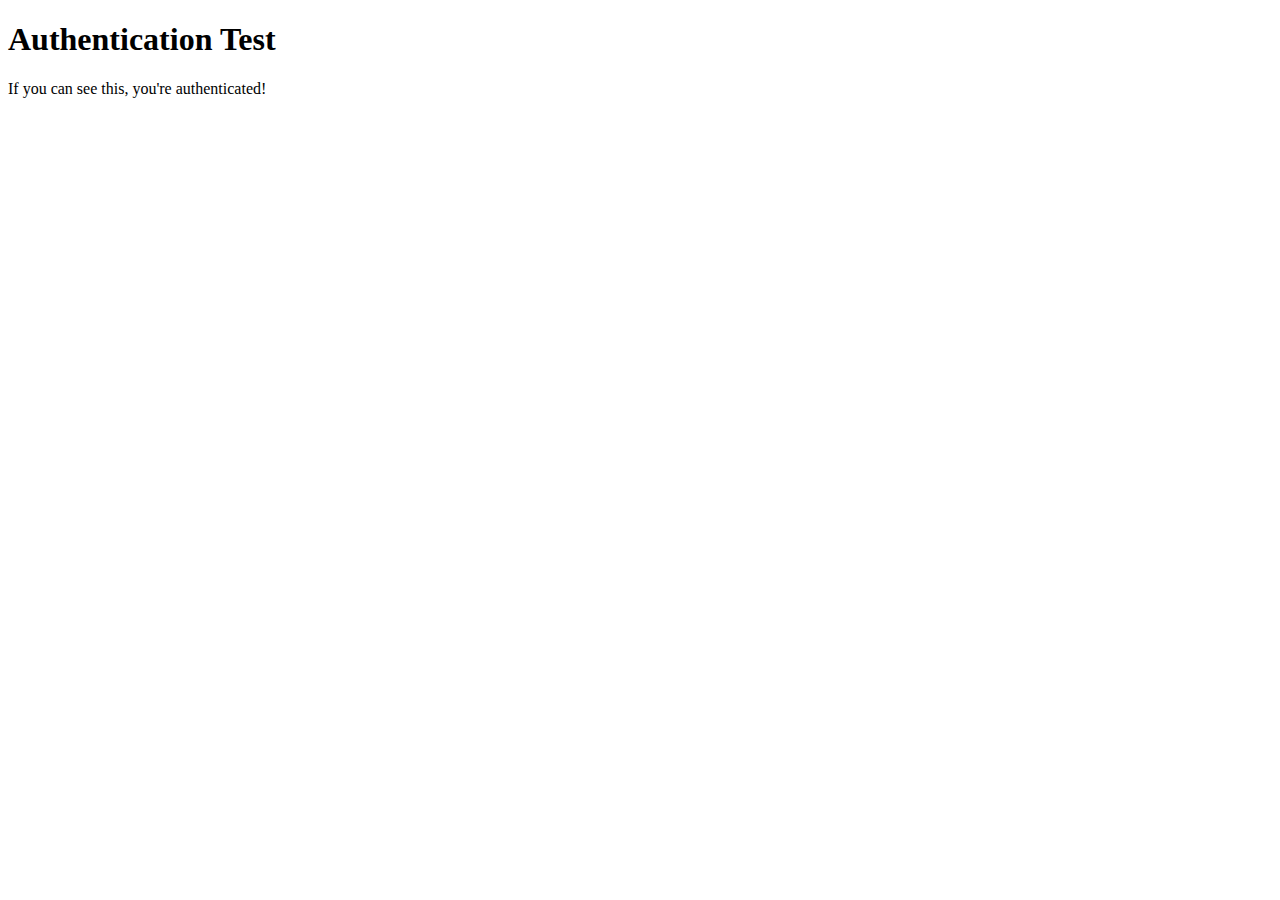
==== index.html @ 2c8e8ffe "Rename Index.html to index.html" ====
<!DOCTYPE html>
<html lang="en">
<head>
  <meta charset="UTF-8">
  <title>Auth Test</title>
</head>
<body>
  <h1>Authentication Test</h1>
  <p>If you can see this, you're authenticated!</p>
</body>
</html>
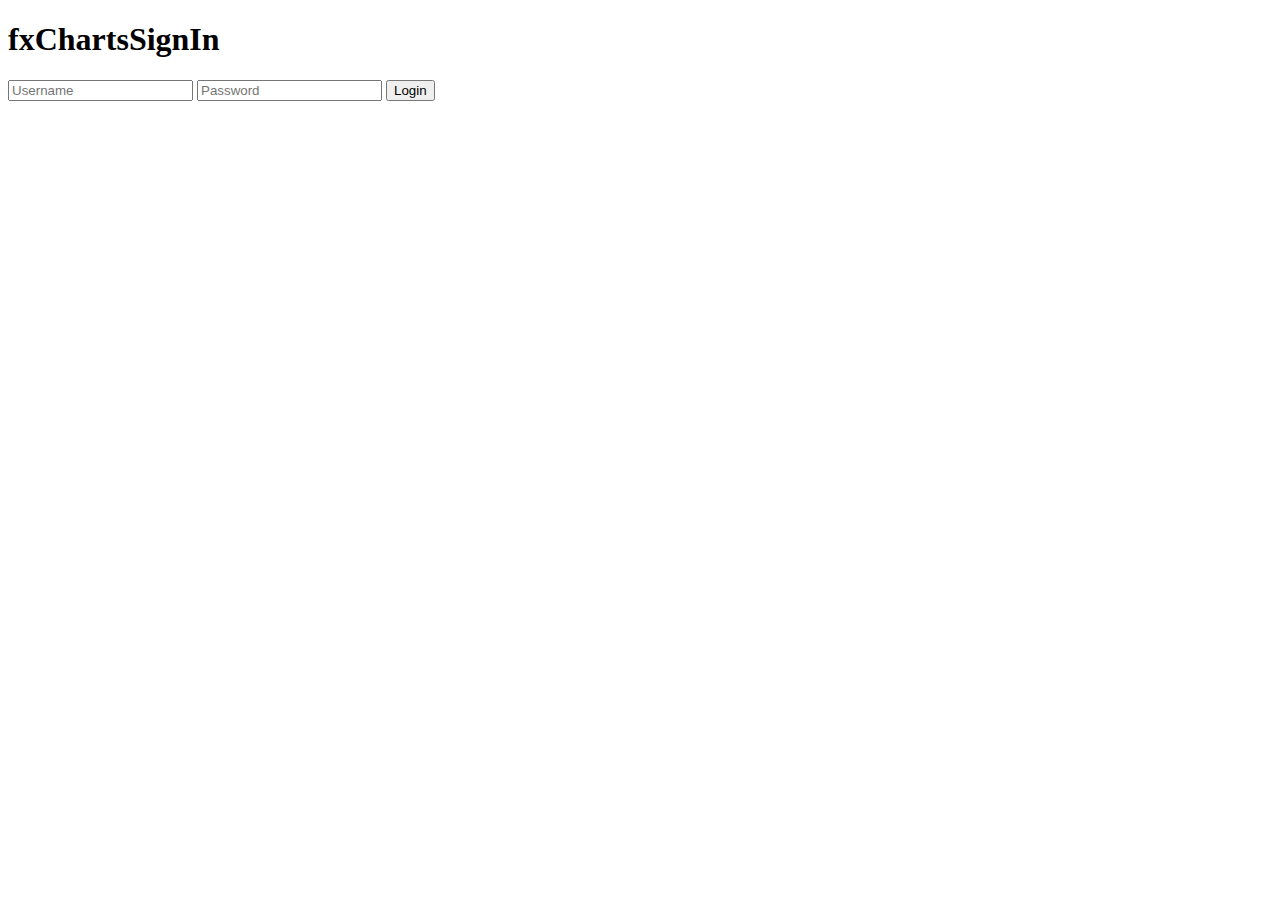
==== commit c8857f6d: "Update and rename abc.html to index.html" ====
--- a/index.html
+++ b/index.html
@@ -1,11 +1,24 @@
 <!DOCTYPE html>
 <html lang="en">
 <head>
-  <meta charset="UTF-8">
-  <title>Auth Test</title>
+    <meta charset="UTF-8">
+    <meta name="viewport" content="width=device-width, initial-scale=1.0">
+    <title>fxChartsSignIn</title>
+    <link rel="stylesheet" href="style.css">
 </head>
 <body>
-  <h1>Authentication Test</h1>
-  <p>If you can see this, you're authenticated!</p>
+    <div id="app">
+        <h1>fxChartsSignIn</h1>
+        <div id="auth-container">
+            <input type="text" id="username" placeholder="Username">
+            <input type="password" id="password" placeholder="Password">
+            <button onclick="authenticate()">Login</button>
+        </div>
+        <div id="content" style="display: none;">
+            <h2>Hello World</h2>
+            <p>Welcome to fxChartsSignIn!</p>
+        </div>
+    </div>
+    <script src="script.js"></script>
 </body>
 </html>
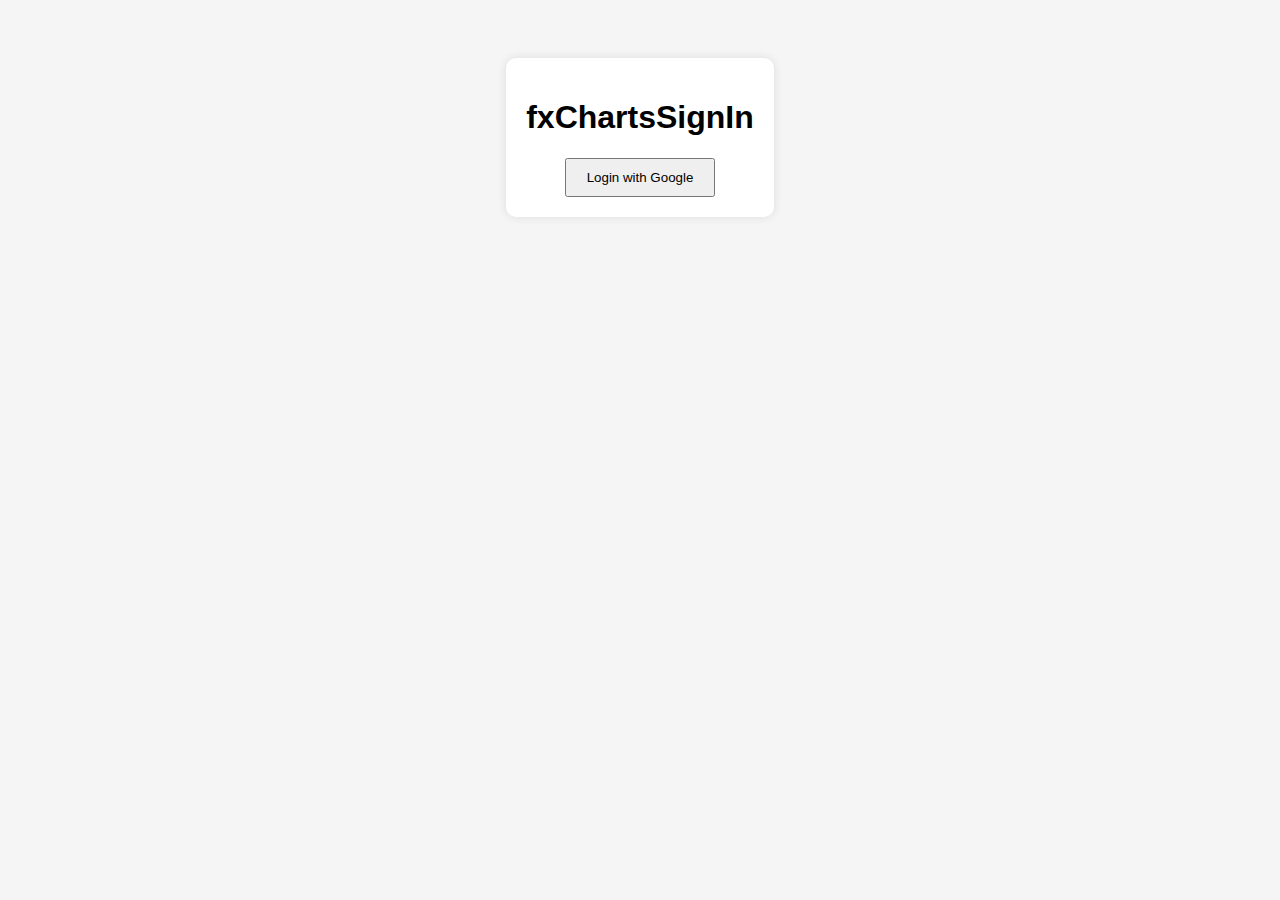
==== commit b00a0863: "Update index.html" ====
--- a/index.html
+++ b/index.html
@@ -10,9 +10,7 @@
     <div id="app">
         <h1>fxChartsSignIn</h1>
         <div id="auth-container">
-            <input type="text" id="username" placeholder="Username">
-            <input type="password" id="password" placeholder="Password">
-            <button onclick="authenticate()">Login</button>
+            <button onclick="loginWithGoogle()">Login with Google</button>
         </div>
         <div id="content" style="display: none;">
             <h2>Hello World</h2>
--- a/style.css
+++ b/style.css
@@ -0,0 +1,26 @@
+body {
+    font-family: Arial, sans-serif;
+    background-color: #f5f5f5;
+    text-align: center;
+    padding: 50px;
+}
+
+#app {
+    background-color: #fff;
+    padding: 20px;
+    box-shadow: 0 0 10px rgba(0,0,0,0.1);
+    border-radius: 10px;
+    display: inline-block;
+}
+
+#auth-container input {
+    display: block;
+    margin: 10px auto;
+    padding: 10px;
+    width: 80%;
+}
+
+#auth-container button {
+    padding: 10px 20px;
+    cursor: pointer;
+}
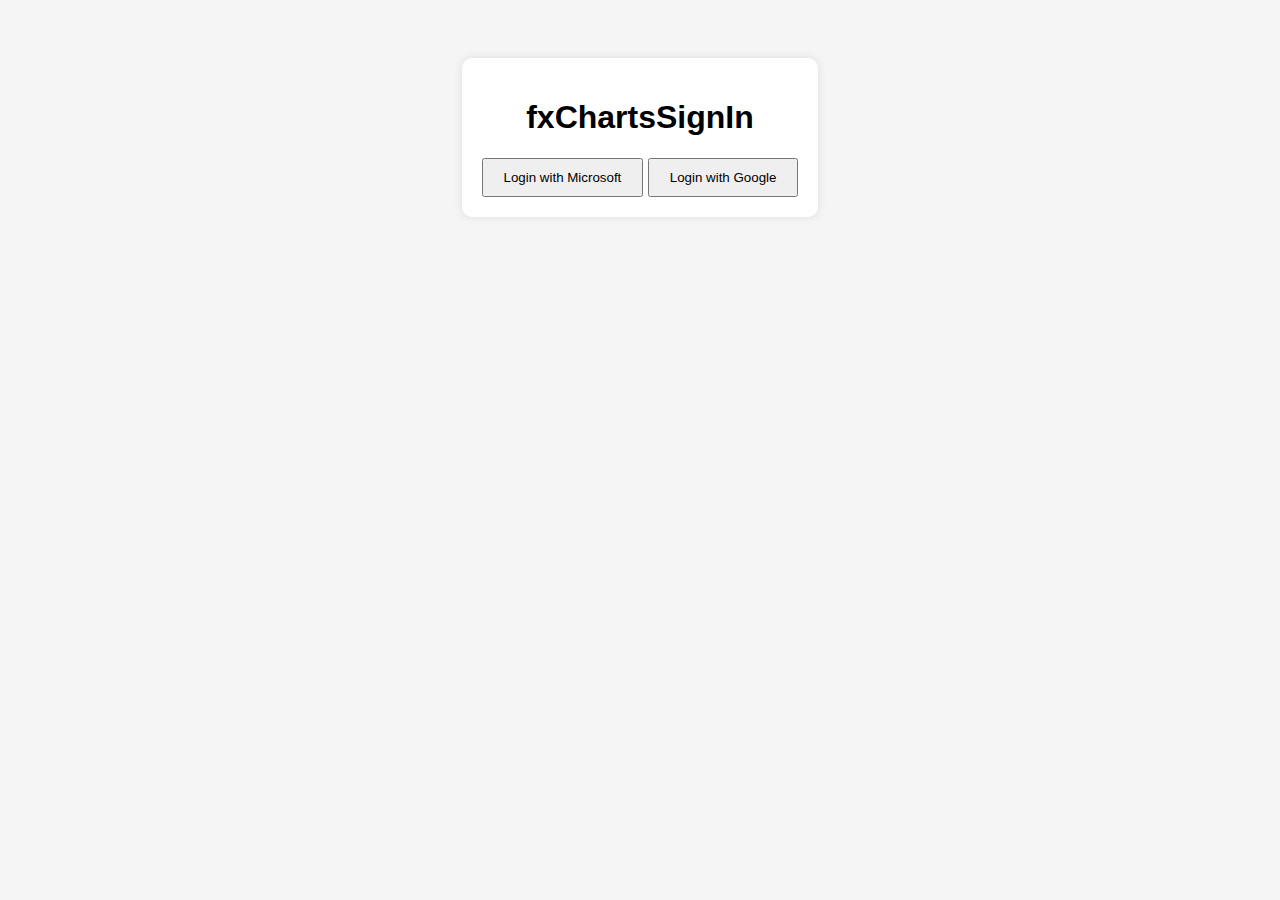
==== commit 4b490d9a: "Update index.html" ====
--- a/index.html
+++ b/index.html
@@ -10,6 +10,7 @@
     <div id="app">
         <h1>fxChartsSignIn</h1>
         <div id="auth-container">
+            <button onclick="loginWithMicrosoft()">Login with Microsoft</button>
             <button onclick="loginWithGoogle()">Login with Google</button>
         </div>
         <div id="content" style="display: none;">
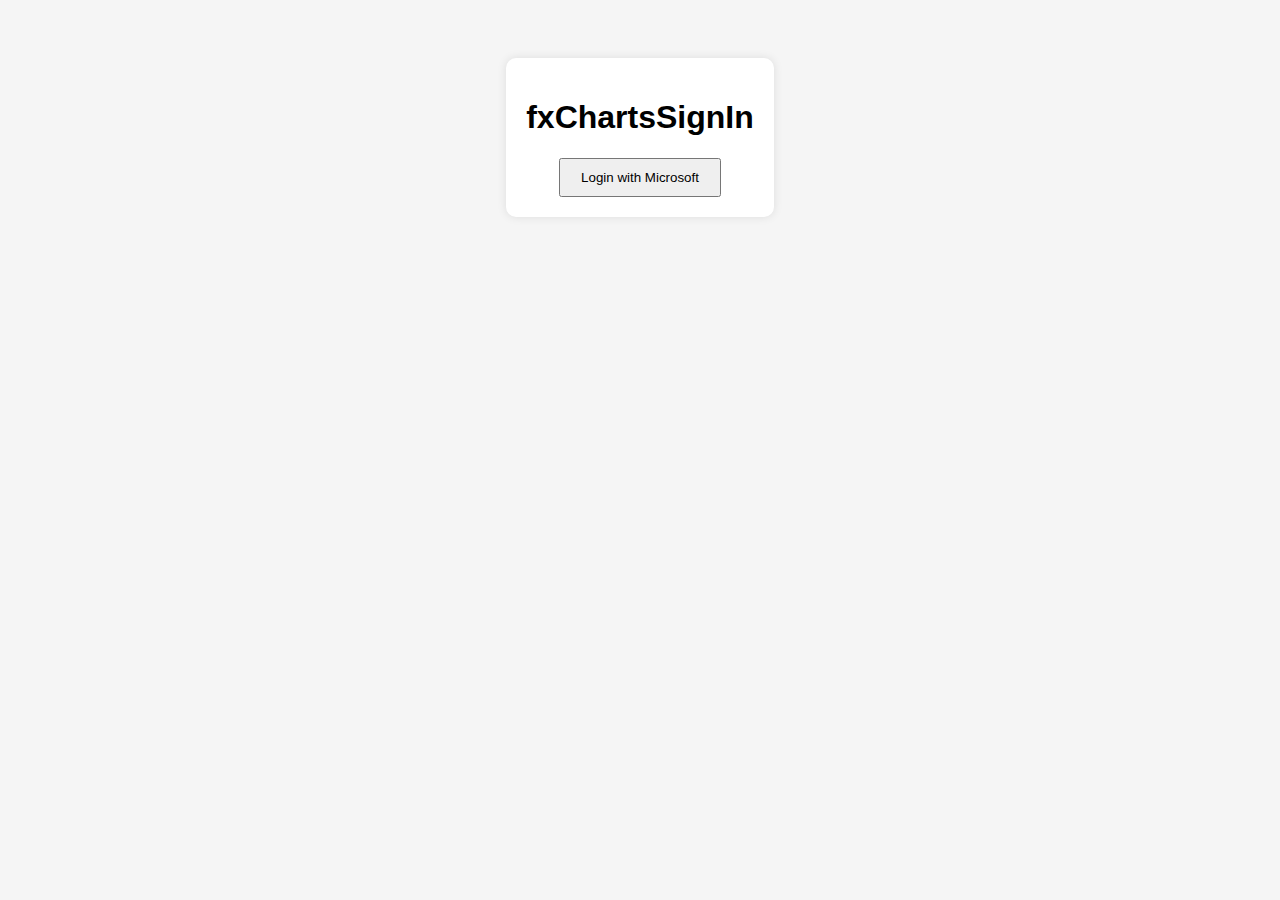
==== commit 296b9f0d: "Update index.html" ====
--- a/index.html
+++ b/index.html
@@ -11,7 +11,6 @@
         <h1>fxChartsSignIn</h1>
         <div id="auth-container">
             <button onclick="loginWithMicrosoft()">Login with Microsoft</button>
-            <button onclick="loginWithGoogle()">Login with Google</button>
         </div>
         <div id="content" style="display: none;">
             <h2>Hello World</h2>
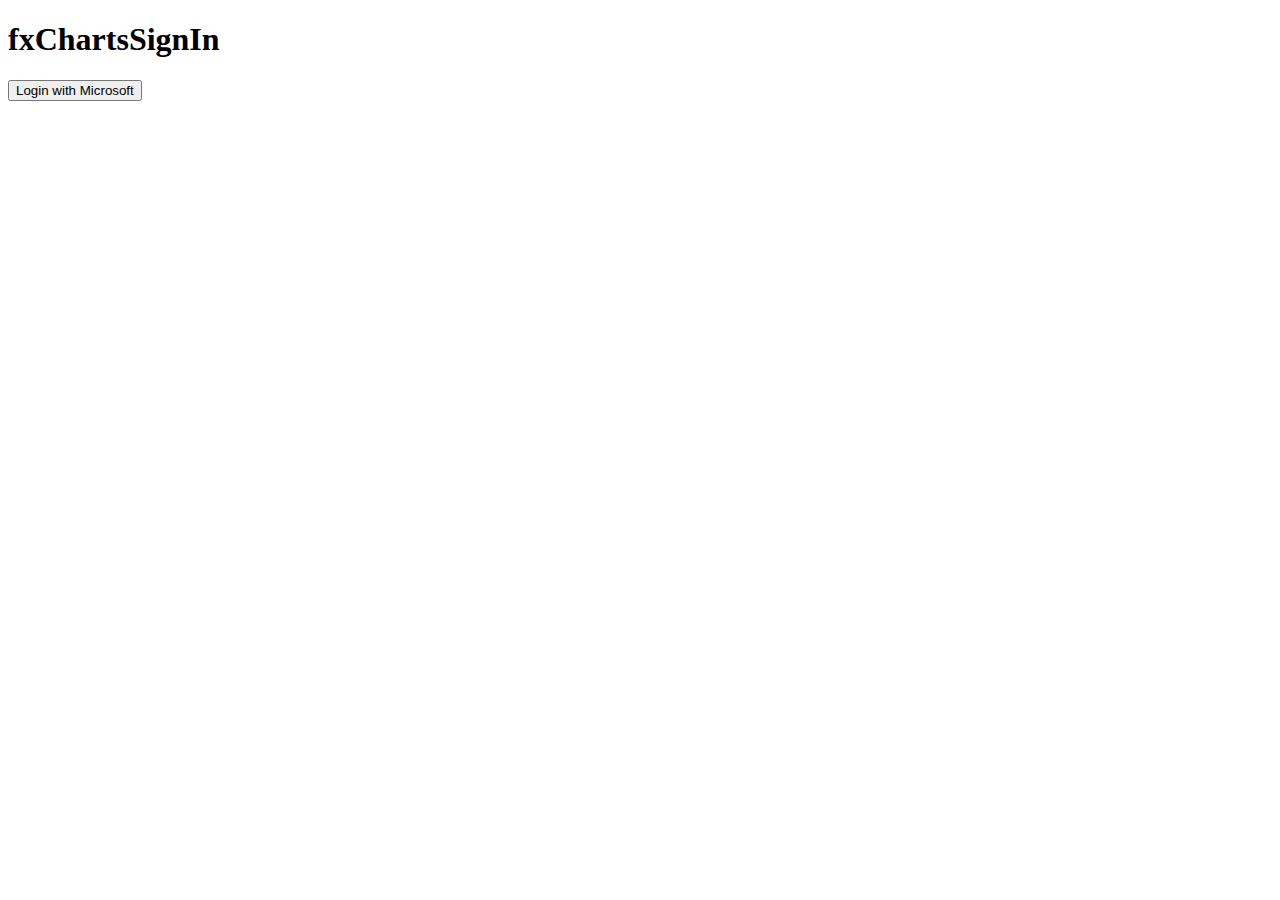
==== commit 8a6e173e: "Update index.html" ====
--- a/index.html
+++ b/index.html
@@ -1,22 +1,89 @@
 <!DOCTYPE html>
 <html lang="en">
 <head>
-    <meta charset="UTF-8">
-    <meta name="viewport" content="width=device-width, initial-scale=1.0">
-    <title>fxChartsSignIn</title>
-    <link rel="stylesheet" href="style.css">
+  <meta charset="UTF-8">
+  <title>fxChartsSignIn</title>
+  <meta name="viewport" content="width=device-width, initial-scale=1.0">
+  
+  <!-- Font Awesome for icons -->
+  <link 
+    rel="stylesheet" 
+    href="https://cdnjs.cloudflare.com/ajax/libs/font-awesome/6.0.0-beta3/css/all.min.css" 
+    crossorigin="anonymous" 
+    referrerpolicy="no-referrer"
+  />
+  
+  <!-- Plotly Library (for the charts) -->
+  <script src="https://cdn.plot.ly/plotly-latest.min.js"></script>
+
+  <!-- External CSS -->
+  <link rel="stylesheet" href="styles.css">
 </head>
 <body>
-    <div id="app">
-        <h1>fxChartsSignIn</h1>
-        <div id="auth-container">
-            <button onclick="loginWithMicrosoft()">Login with Microsoft</button>
-        </div>
-        <div id="content" style="display: none;">
-            <h2>Hello World</h2>
-            <p>Welcome to fxChartsSignIn!</p>
-        </div>
+  <div id="app">
+    <!-- Minimal “Sign In” Section -->
+    <h1>fxChartsSignIn</h1>
+    <div id="auth-container">
+      <button onclick="loginWithMicrosoft()">Login with Microsoft</button>
     </div>
-    <script src="script.js"></script>
+
+    <!-- All Forex Dashboard content stays hidden until user is authenticated -->
+    <div id="content" style="display: none;">
+      <header>
+        <h2 id="pageTitle">Forex Dashboard (24h Clocks & Column Headers)</h2>
+      </header>
+      <main>
+        <!-- Info Panel -->
+        <section class="info-panel">
+          <div class="info-card">
+            <div class="info-card-title">Newest Candle (UTC)</div>
+            <div class="info-card-value" id="newestCandleValue"></div>
+          </div>
+          <div class="info-card">
+            <div class="info-card-title">CSV Modified (UTC)</div>
+            <div class="info-card-value" id="csvModifiedValue"></div>
+          </div>
+          <div class="info-card">
+            <div class="info-card-title">Data Age</div>
+            <div class="info-card-value" id="dataAgeValue">--</div>
+          </div>
+          <div class="info-card">
+            <div class="info-card-title">Time Overview</div>
+            <div class="info-card-value" id="timeOverviewValue"></div>
+          </div>
+        </section>
+
+        <!-- CSV Upload Section (manual override) -->
+        <section class="upload-section">
+          <label for="csvFileInput">Choose CSV</label>
+          <input type="file" id="csvFileInput" accept=".csv" onclick="this.value=null">
+        </section>
+
+        <!-- Controls -->
+        <section class="controls-bar">
+          <div>
+            <label for="timeframeSelect">Timeframe:</label>
+            <select id="timeframeSelect" disabled>
+              <option value="">-- No Data --</option>
+            </select>
+          </div>
+          <div>
+            <label for="timeZoneSelect">Charts TZ:</label>
+            <select id="timeZoneSelect">
+              <option value="broker">Broker</option>
+              <option value="utc" selected>UTC</option>
+              <option value="local">Local</option>
+            </select>
+          </div>
+        </section>
+
+        <!-- Grid for Charts -->
+        <section id="grid-container" class="grid-container"></section>
+      </main>
+    </div>
+  </div>
+
+  <!-- Main script that handles auth + charts -->
+  <script src="script.js"></script>
 </body>
 </html>
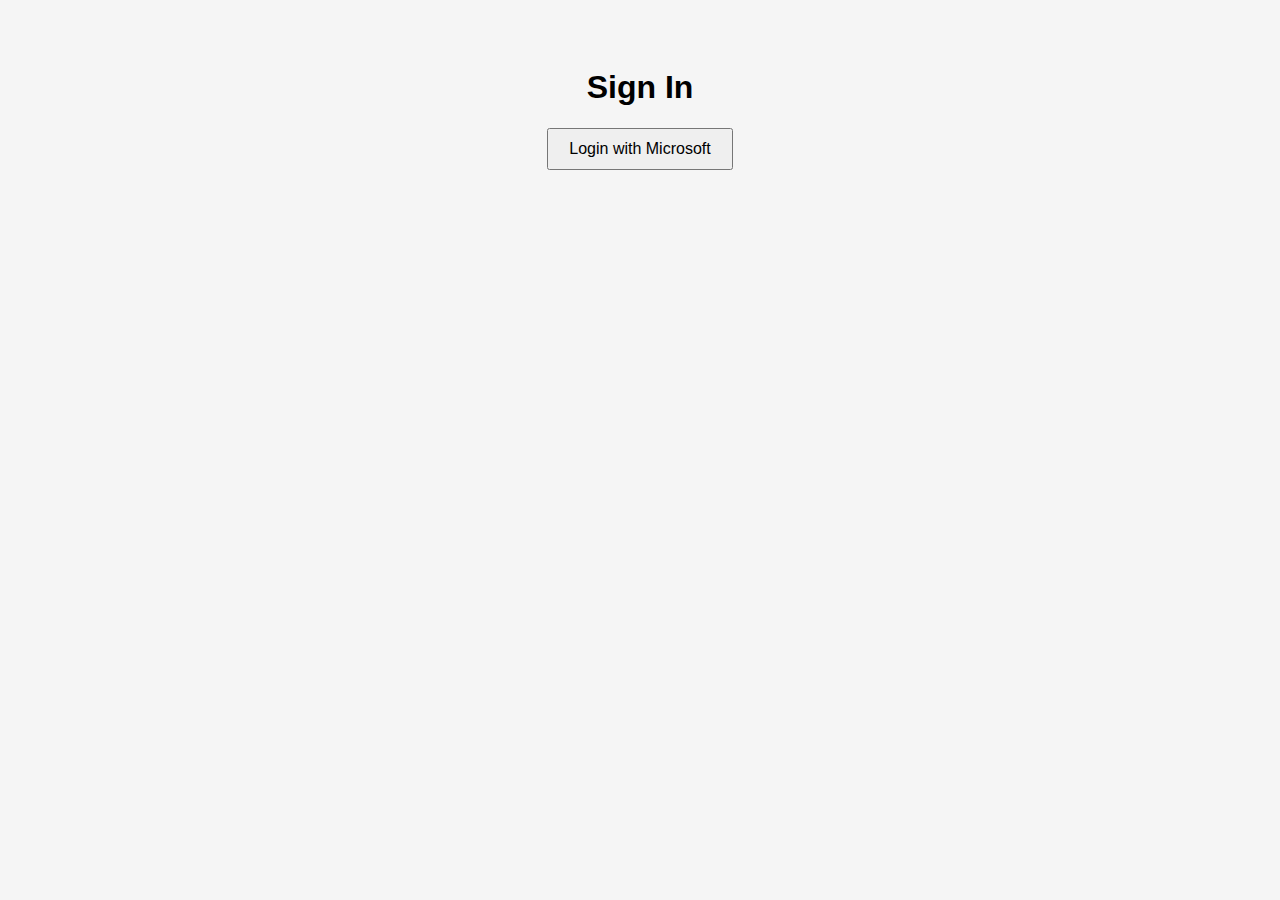
==== commit b4b8c4df: "Create index.html" ====
--- a/index.html
+++ b/index.html
@@ -1,89 +1,12 @@
 <!DOCTYPE html>
 <html lang="en">
 <head>
-  <meta charset="UTF-8">
-  <title>fxChartsSignIn</title>
-  <meta name="viewport" content="width=device-width, initial-scale=1.0">
-  
-  <!-- Font Awesome for icons -->
-  <link 
-    rel="stylesheet" 
-    href="https://cdnjs.cloudflare.com/ajax/libs/font-awesome/6.0.0-beta3/css/all.min.css" 
-    crossorigin="anonymous" 
-    referrerpolicy="no-referrer"
-  />
-  
-  <!-- Plotly Library (for the charts) -->
-  <script src="https://cdn.plot.ly/plotly-latest.min.js"></script>
-
-  <!-- External CSS -->
-  <link rel="stylesheet" href="styles.css">
+  <title>Redirecting...</title>
+  <meta charset="UTF-8" />
+  <!-- Immediately redirect to login.html -->
+  <meta http-equiv="refresh" content="0;url=./login.html" />
 </head>
 <body>
-  <div id="app">
-    <!-- Minimal “Sign In” Section -->
-    <h1>fxChartsSignIn</h1>
-    <div id="auth-container">
-      <button onclick="loginWithMicrosoft()">Login with Microsoft</button>
-    </div>
-
-    <!-- All Forex Dashboard content stays hidden until user is authenticated -->
-    <div id="content" style="display: none;">
-      <header>
-        <h2 id="pageTitle">Forex Dashboard (24h Clocks & Column Headers)</h2>
-      </header>
-      <main>
-        <!-- Info Panel -->
-        <section class="info-panel">
-          <div class="info-card">
-            <div class="info-card-title">Newest Candle (UTC)</div>
-            <div class="info-card-value" id="newestCandleValue"></div>
-          </div>
-          <div class="info-card">
-            <div class="info-card-title">CSV Modified (UTC)</div>
-            <div class="info-card-value" id="csvModifiedValue"></div>
-          </div>
-          <div class="info-card">
-            <div class="info-card-title">Data Age</div>
-            <div class="info-card-value" id="dataAgeValue">--</div>
-          </div>
-          <div class="info-card">
-            <div class="info-card-title">Time Overview</div>
-            <div class="info-card-value" id="timeOverviewValue"></div>
-          </div>
-        </section>
-
-        <!-- CSV Upload Section (manual override) -->
-        <section class="upload-section">
-          <label for="csvFileInput">Choose CSV</label>
-          <input type="file" id="csvFileInput" accept=".csv" onclick="this.value=null">
-        </section>
-
-        <!-- Controls -->
-        <section class="controls-bar">
-          <div>
-            <label for="timeframeSelect">Timeframe:</label>
-            <select id="timeframeSelect" disabled>
-              <option value="">-- No Data --</option>
-            </select>
-          </div>
-          <div>
-            <label for="timeZoneSelect">Charts TZ:</label>
-            <select id="timeZoneSelect">
-              <option value="broker">Broker</option>
-              <option value="utc" selected>UTC</option>
-              <option value="local">Local</option>
-            </select>
-          </div>
-        </section>
-
-        <!-- Grid for Charts -->
-        <section id="grid-container" class="grid-container"></section>
-      </main>
-    </div>
-  </div>
-
-  <!-- Main script that handles auth + charts -->
-  <script src="script.js"></script>
+  <p>Redirecting to login page...</p>
 </body>
 </html>
